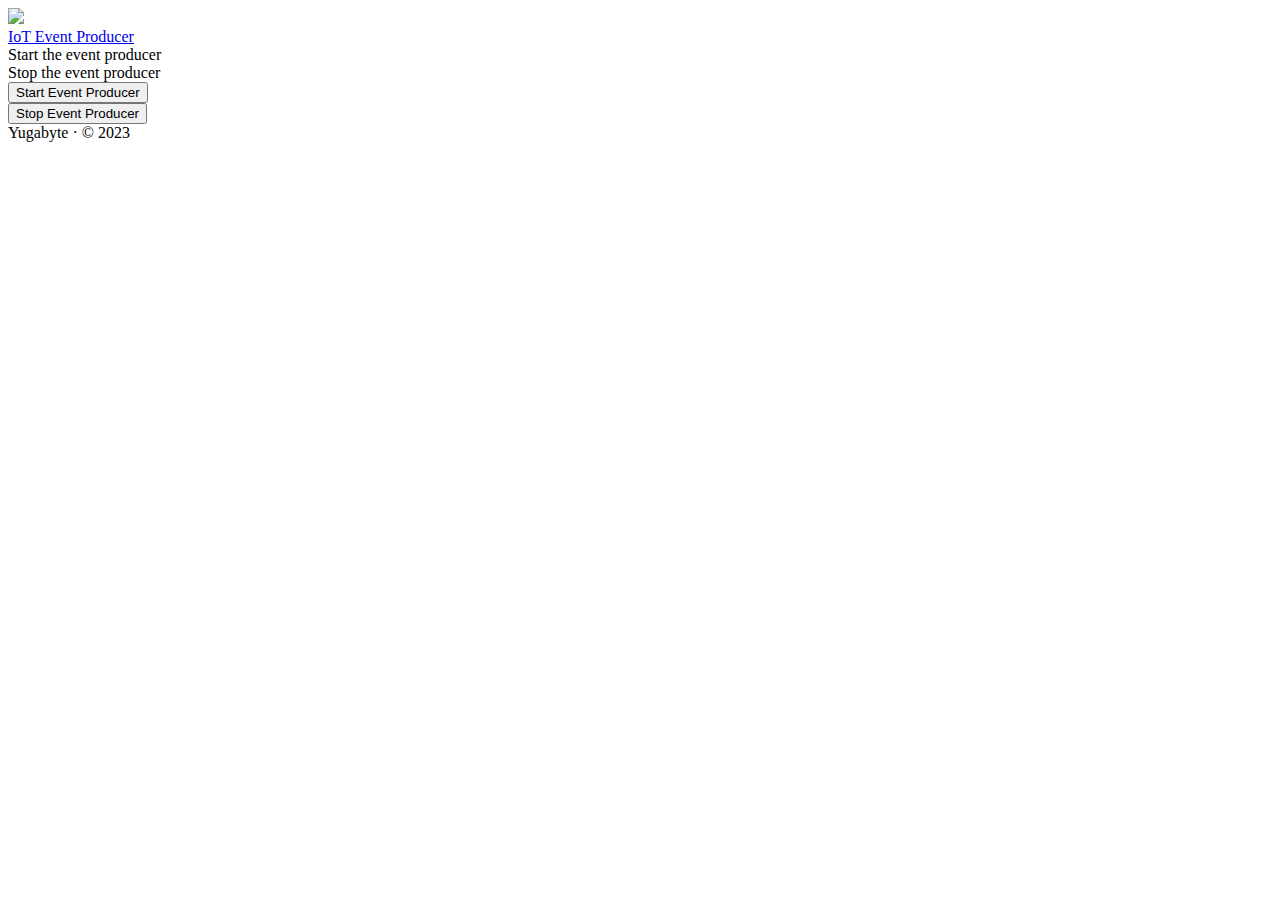
==== iot-kafka-producer/src/main/resources/templates/index.html @ dad99f02 "Added web page to control data producer" ====
<!doctype html>
<html xmlns:th="http://www.thymeleaf.org" lang="en">

<head>
    <meta charset="utf-8" />
    <meta name="viewport" content="width=device-width, initial-scale=1" />
    <meta name="description" content="" />
    <meta name="theme-color" content="#7952b3" />
    <title>IoT Event Producer</title>

    <link href="/css/bootstrap.min.css" rel="stylesheet" />
    <link href="/css/application.css" rel="stylesheet" />
    <link rel="icon" href="/images/favicon-64.png" />

</head>

<body>
    <div class="col-lg-8 mx-auto p-3 py-md-5">
        <header class="d-flex flex-wrap justify-content-center py-3 mb-4 border-bottom">
            <a href="/"
                class="d-flex align-items-center mb-3 mb-md-0 me-md-auto link-body-emphasis text-decoration-none">
                <img src="/images/command-line.png" width="120" />
                <div class="fs-1 text-dark">IoT Event Producer</div>
            </a>
        </header>

        <main>
            <div class="container">
                <div class="fs-4" th:if="${!isRunning}">
                    Start the event producer
                </div>
                <div class="fs-4" th:if="${isRunning}">
                    Stop the event producer
                </div>
                <div class="row pt-8">
                    <div th:if="${!isRunning}">
                        <form method="post" th:action="@{/start}" id="startForm">
                            <div class="pt-5">
                                <button type="submit" class="btn btn-success btn-block px-4" id="startButton">
                                    Start Event Producer
                                </button>
                            </div>
                        </form>
                    </div>
                    <div th:if="${isRunning}">
                        <form method="post" th:action="@{/stop}" id="stopForm">
                            <div class="pt-5">
                                <button type="submit" class="btn btn-warning btn-block px-4" id="stopButton">
                                    Stop Event Producer
                                </button>
                            </div>
                        </form>
                    </div>
                </div>
                <div class="row pt-8" th:if="${result}">
                    <div class="row pt-5">
                        <div class="highlight">
                            <span th:text="${result}"></span>
                        </div>
                    </div>
                </div>
            </div>
        </main>

        <footer class="pt-5 my-5 text-muted border-top">
            Yugabyte &middot; &copy; 2023
        </footer>
    </div>

    <script src="/js/bootstrap.bundle.min.js"></script>
    <script>

        function showSpinner() {
            document.getElementById("spinner").style.display = "";
            document.getElementById("commandButton").disabled = true;
            document.getElementById("commandForm").submit();
        }

    </script>

</body>

</html>
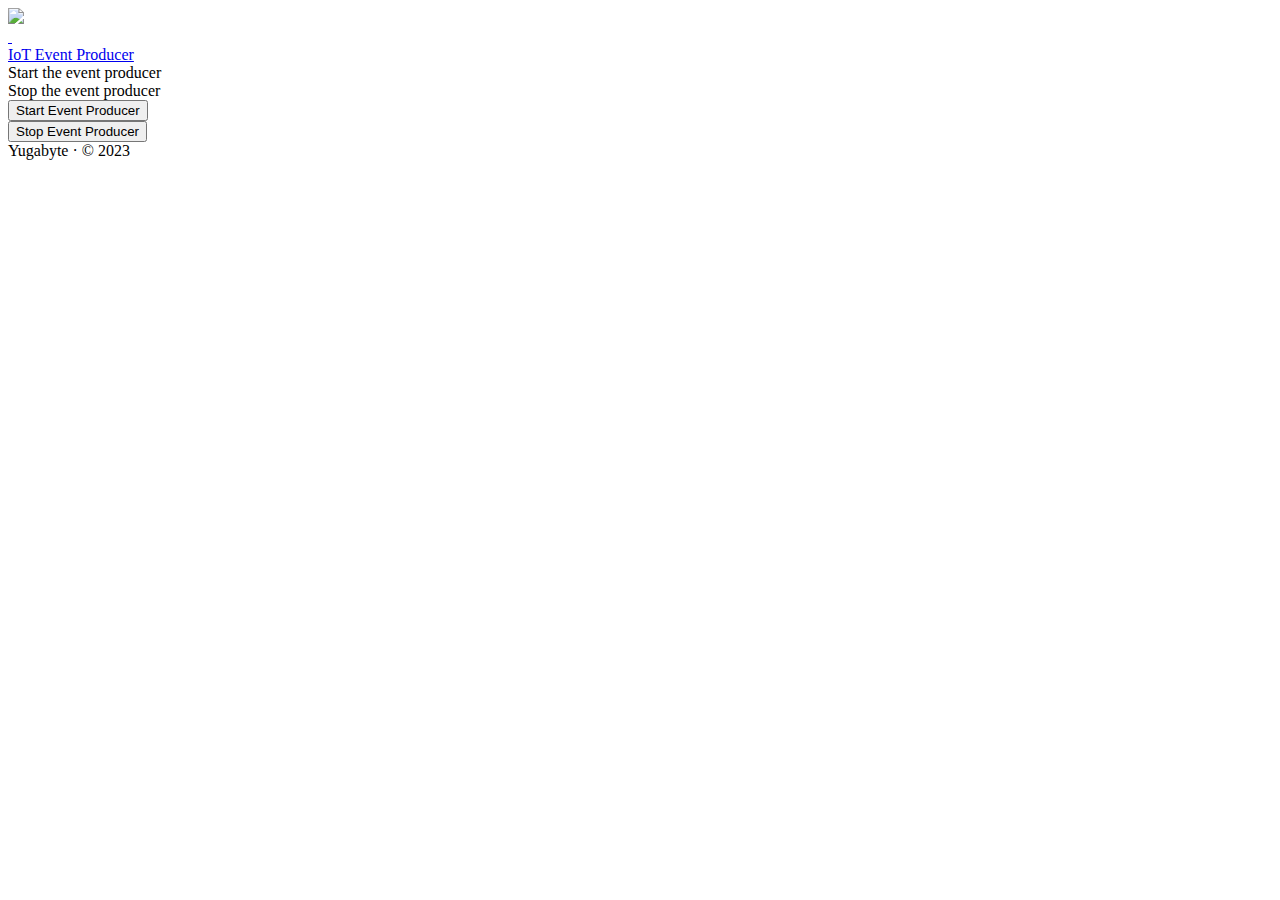
==== commit 4c288277: "Add pepsico branding" ====
--- a/iot-kafka-producer/src/main/resources/templates/index.html
+++ b/iot-kafka-producer/src/main/resources/templates/index.html
@@ -16,12 +16,25 @@
 
 <body>
     <div class="col-lg-8 mx-auto p-3 py-md-5">
-        <header class="d-flex flex-wrap justify-content-center py-3 mb-4 border-bottom">
-            <a href="/"
-                class="d-flex align-items-center mb-3 mb-md-0 me-md-auto link-body-emphasis text-decoration-none">
-                <img src="/images/command-line.png" width="120" />
-                <div class="fs-1 text-dark">IoT Event Producer</div>
-            </a>
+        <header class="justify-content-center py-3 mb-4 border-bottom">
+            <div class="container">
+                <a href="/"
+                    class="align-items-center mb-3 mb-md-0 me-md-auto link-body-emphasis text-decoration-none">
+                    <div class="row pt-8">
+                        <div class="col-8">
+                           <img src="/images/pepsico.png" width="200" /><br/>
+                        </div>
+                    </div>
+                    <div class="row pt-8">
+                        <div class="col-8">&nbsp;</div>
+                    </div>
+                    <div class="row pt-8">
+                        <div class="col-8">
+                            <div class="fs-1 text-dark">IoT Event Producer</div>
+                        </div>
+                    </div>
+                </a>
+            </div>
         </header>
 
         <main>
